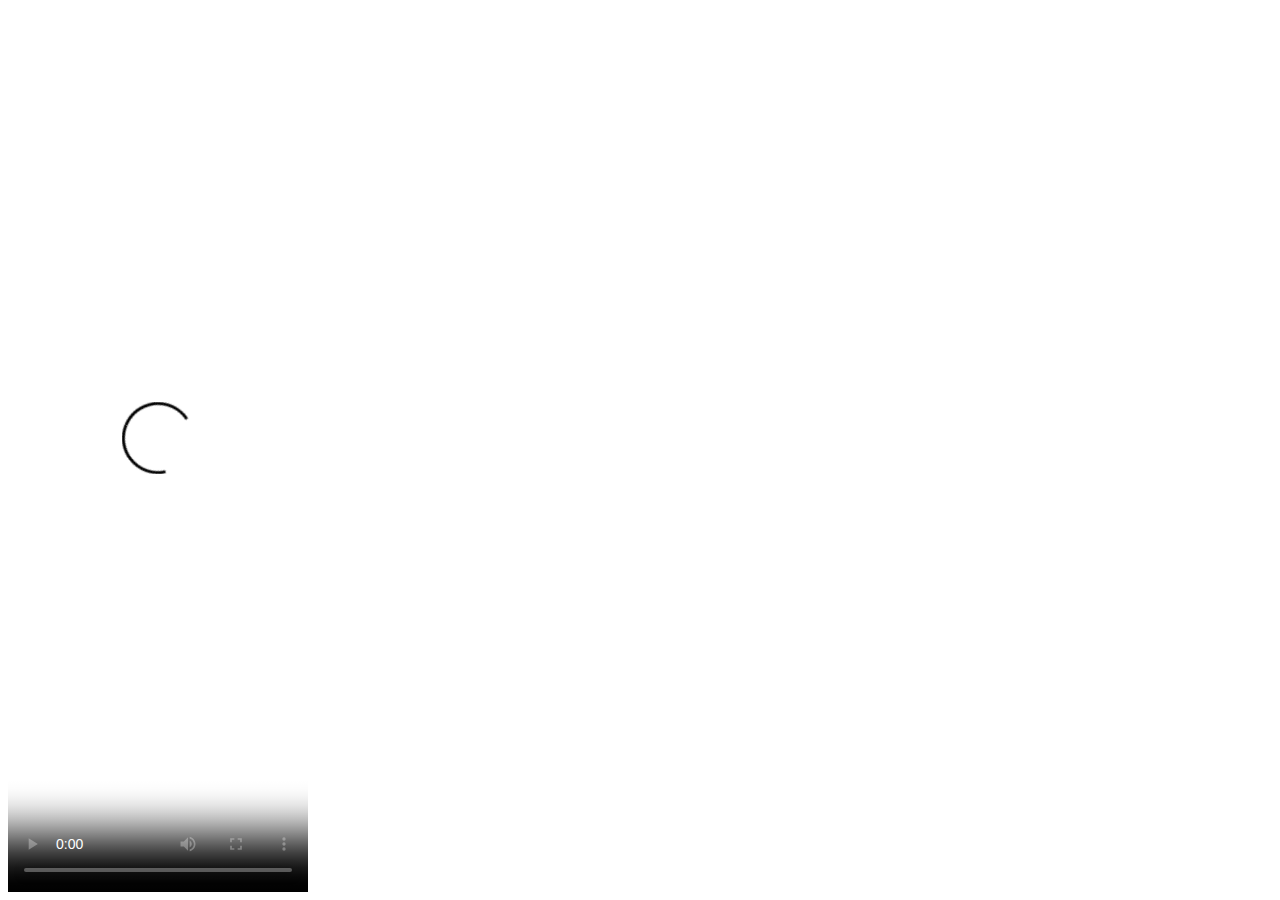
==== live/tastemade/index.html @ bb74781e "Rename web/tastemadeindex.html to live/tastemade/index.html" ====
<head>
  <link rel="stylesheet" media="all" href="https://arkina1234.github.io/static/css/base.min.css" />
  <link href="https://vjs.zencdn.net/7.17.0/video-js.css" rel="stylesheet" />

  <!-- If you'd like to support IE8 (for Video.js versions prior to v7) -->
  <!-- <script src="https://vjs.zencdn.net/ie8/1.1.2/videojs-ie8.min.js"></script> -->
</head>

<body>
  <video
    id="tastemade"
    class="video-js"
    controls
    preload="auto"
    height="100%"
    poster="MY_VIDEO_POSTER.jpg"
    data-setup="{}"
  >
    <source src="https://tastemade-freetv16min-plex.amagi.tv/hls/amagi_hls_data_tastemade-tastemadefreetv16-plex/CDN/playlist.m3u8"/>
    <p class="vjs-no-js">
      To view this video please enable JavaScript, and consider upgrading to a
      web browser that
      <a href="https://videojs.com/html5-video-support/" target="_blank"
        >supports HTML5 video</a
      >
    </p>
  </video>

  <script src="https://vjs.zencdn.net/7.17.0/video.min.js"></script>
</body>
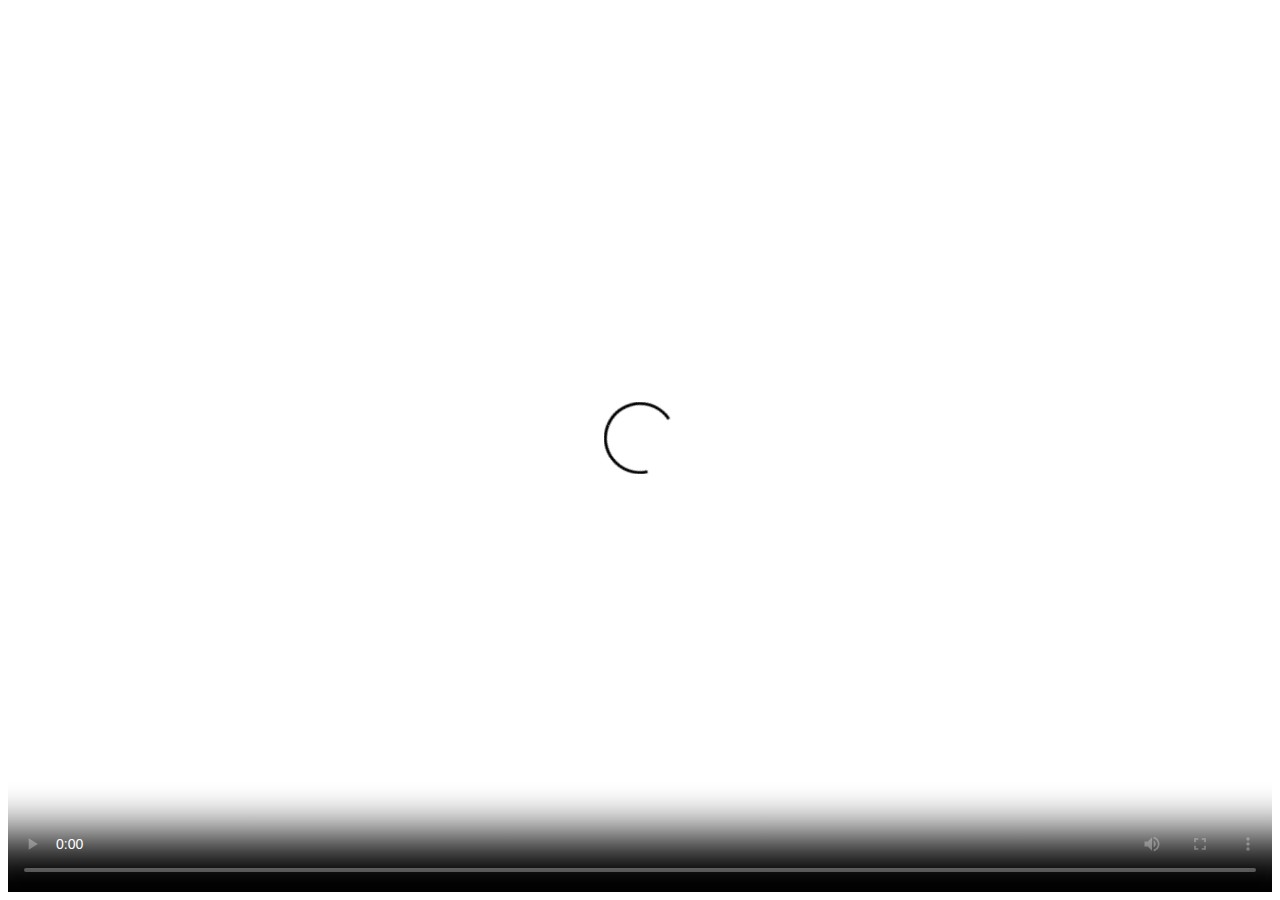
==== commit de6b9f29: "Update index.html" ====
--- a/live/tastemade/index.html
+++ b/live/tastemade/index.html
@@ -12,7 +12,7 @@
     class="video-js"
     controls
     preload="auto"
-    height="100%"
+    width="100%" height="100%"
     poster="MY_VIDEO_POSTER.jpg"
     data-setup="{}"
   >
